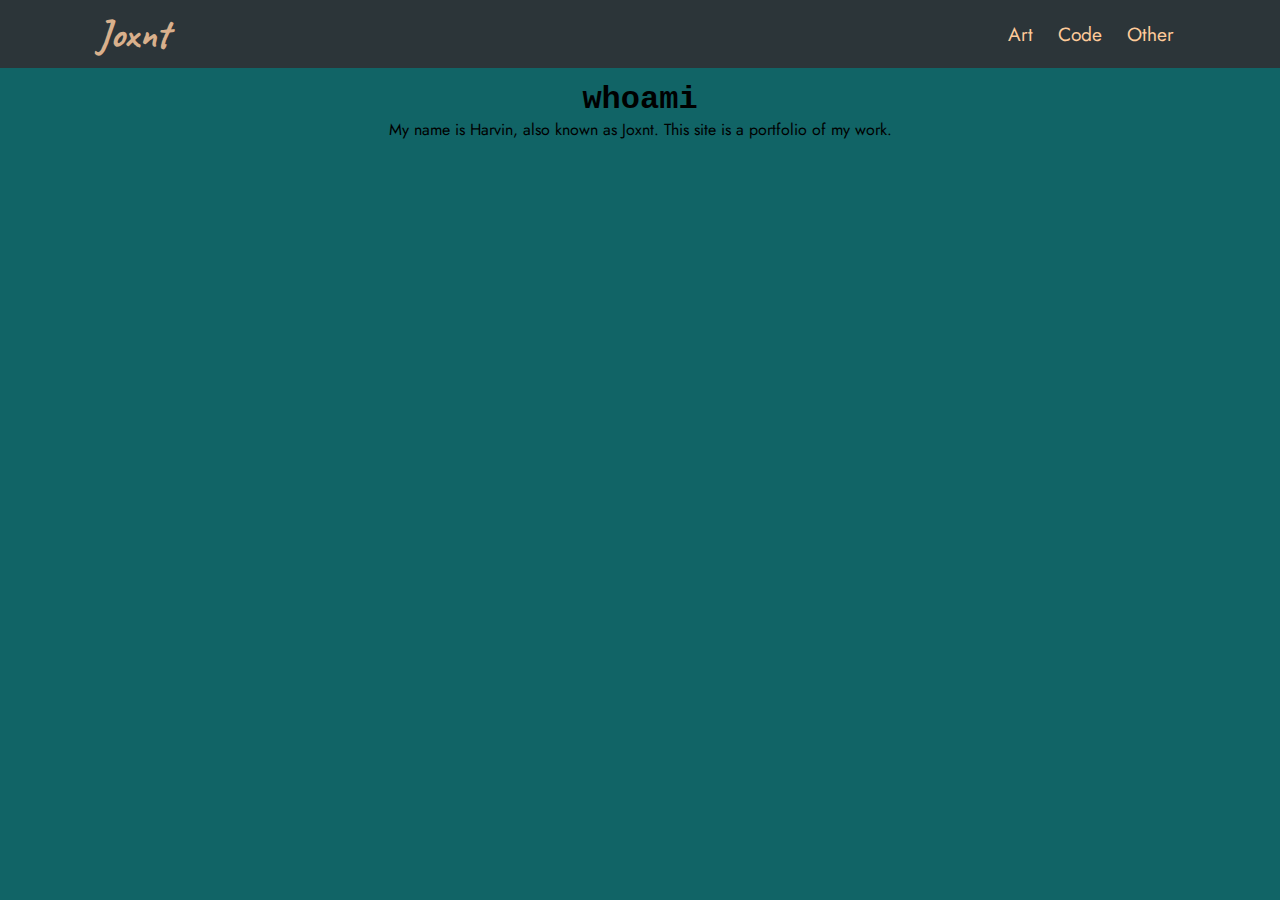
==== index.html @ 29a2fbd7 "Update index.html" ====
<!DOCTYPE html>
<html>
    <head>
        <meta charset="utf-8">
        <meta name="viewport" content="width=device-width, initial-scale=1">
        <title>Joxnt - Home</title>
        <link rel="stylesheet" href="styles.css" />
        <link href="https://fonts.googleapis.com/css2?family=Caveat&family=Jost:wght@300&display=swap" rel="stylesheet">    </head>
    <body>
        <div class="banner">
            <div class="navbar">
                <a href="index.html"><h1>Joxnt</h1></a>
                <ul>
                    <li><a href="art.html">Art</a></li>
                    <li><a href="code.html">Code</a></li>
                    <li><a href="other.html">Other</a></li>
                </ul>
            </div>
        </div>
        <div class="content">
            <h1>whoami</h1>
            My name is Harvin, also known as Joxnt.
            
            This site is a portfolio of my work.
        </div>
    </body>
</html>
---- styles.css ----
*{
    padding: 0;
    margin: 0;
    font-family: 'jost';
}
body{
    width: 100%;
    height: auto;
    overflow: hidden;
    background-color: #116466;
}
.banner{
    width: 100%;
    height: 5vh;
    background-color: #2C3539;
    display: table;
}
.banner h1{
    width: 10%;
    position: relative;
    text-align: left;
    padding-left: 1%;
    display: table-cell;
    vertical-align: middle;
    color: #d9b08c;
    font-size: 250%;
    font-family: 'caveat', cursive;
    cursor: pointer;
}
.navbar{
    width: 85%;
    margin: auto;
    padding: 1vh 0;
    display: flex;
    align-items: center;
    justify-content: space-between;
    
}
.navbar a{
    text-decoration: none;
}
.navbar ul li{
    list-style: none;
    display: inline-block;
    margin: 0 10px;
    position: relative;
}
.navbar ul li a{
    text-decoration: none;
    color: #ffcb9a;
    font-size: 120%;
}
.navbar ul li a:hover{
    color: #d9b08c;
}
.navbar ul li::after{
    content: '';
    height: 1px;
    width: 0;
    background: #d1e8e2;
    position: absolute;
    left: 0;
    bottom: 0;
    transition: 0.5s;
}
.navbar ul li:hover::after{
    width: 100%;
}
.content{
    text-align: center;
    padding: 1%;
}
.content h1{
    font-family: 'Courier New', Courier, monospace;
}
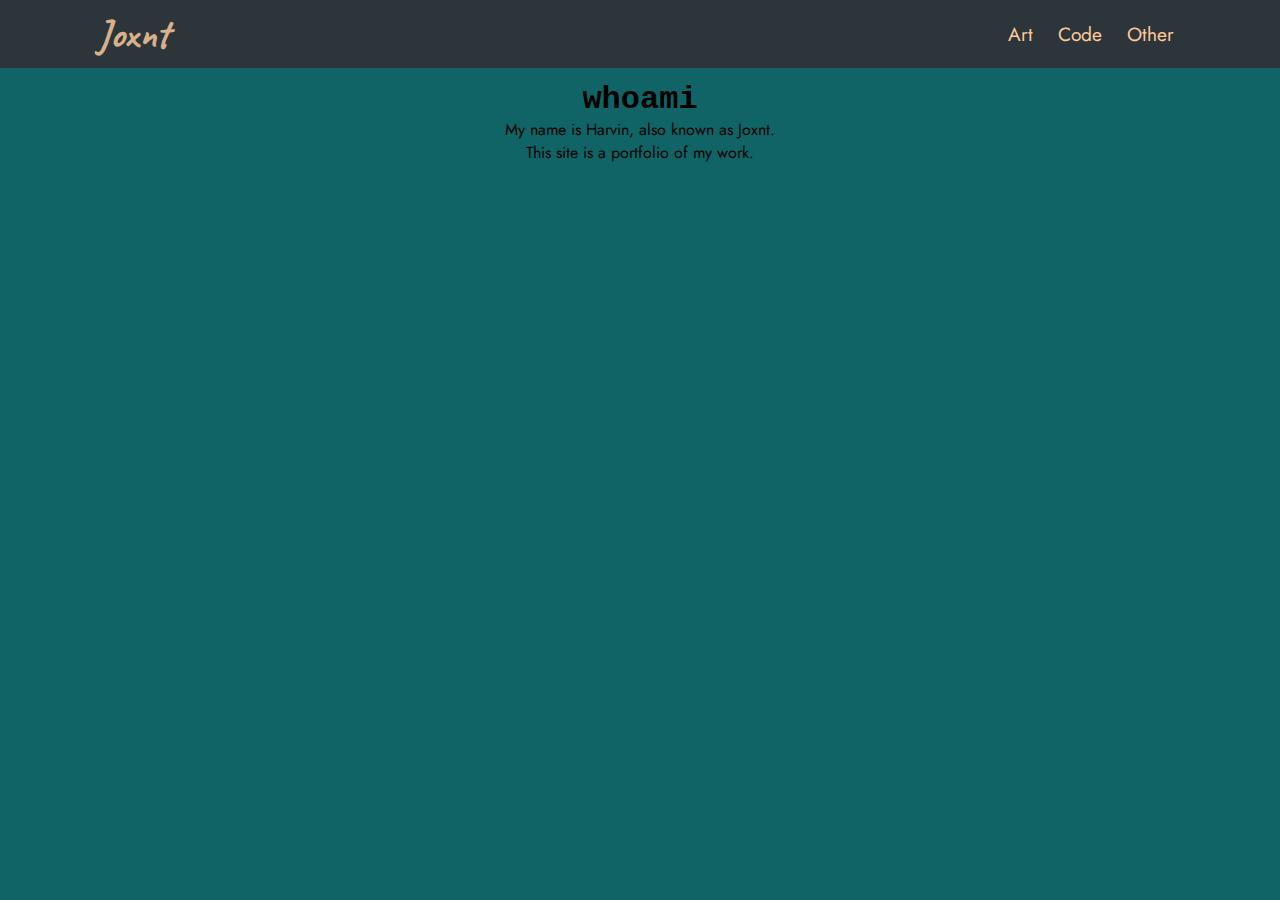
==== commit b9a3cff0: "Update index.html" ====
--- a/index.html
+++ b/index.html
@@ -19,9 +19,10 @@
         </div>
         <div class="content">
             <h1>whoami</h1>
-            My name is Harvin, also known as Joxnt.
-            
-            This site is a portfolio of my work.
+            <p>
+                My name is Harvin, also known as Joxnt.<br>
+                This site is a portfolio of my work.<br>
+            <p>
         </div>
     </body>
 </html>
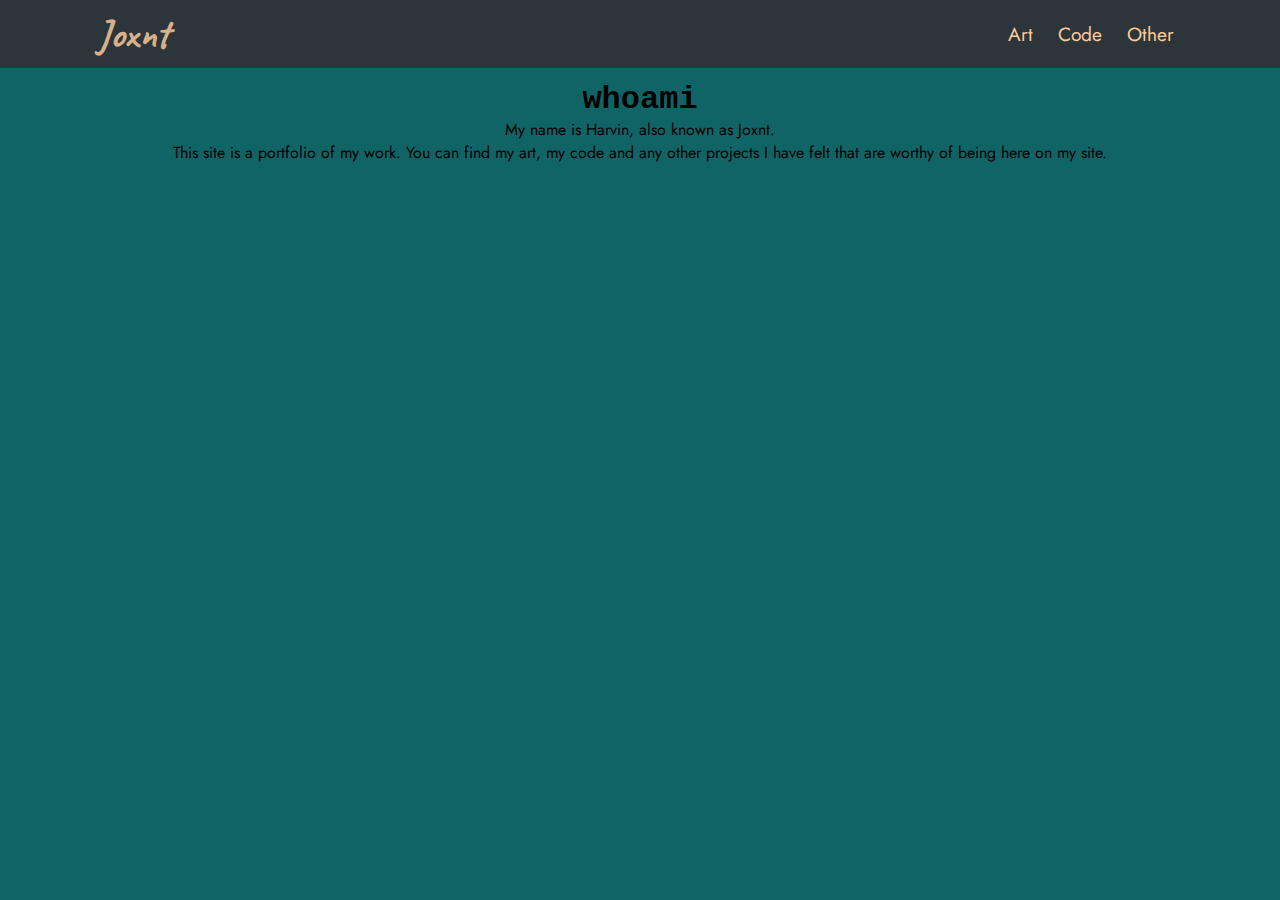
==== commit 3e731beb: "Update index.html" ====
--- a/index.html
+++ b/index.html
@@ -21,7 +21,7 @@
             <h1>whoami</h1>
             <p>
                 My name is Harvin, also known as Joxnt.<br>
-                This site is a portfolio of my work.<br>
+                This site is a portfolio of my work. You can find my art, my code and any other projects I have felt that are worthy of being here on my site.
             <p>
         </div>
     </body>
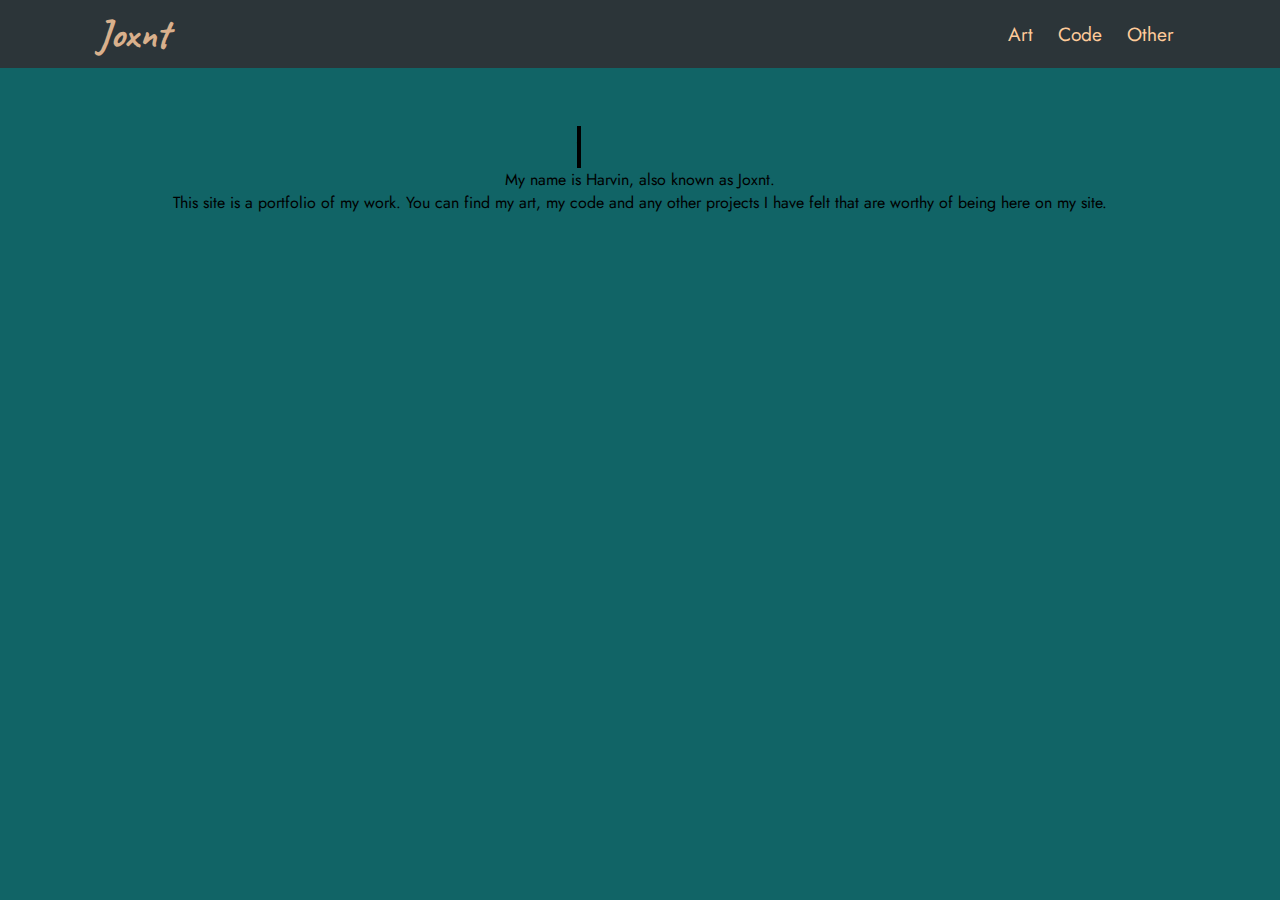
==== commit d654c760: "added typewriter effect" ====
--- a/index.html
+++ b/index.html
@@ -5,7 +5,9 @@
         <meta name="viewport" content="width=device-width, initial-scale=1">
         <title>Joxnt - Home</title>
         <link rel="stylesheet" href="styles.css" />
-        <link href="https://fonts.googleapis.com/css2?family=Caveat&family=Jost:wght@300&display=swap" rel="stylesheet">    </head>
+        <link href="https://fonts.googleapis.com/css2?family=Caveat&family=IBM+Plex+Mono&family=Jost:wght@300&display=swap" rel="stylesheet">   
+        <script type="text/javascript" src="js/typewriter.js"></script>
+    </head>
     <body>
         <div class="banner">
             <div class="navbar">
@@ -18,7 +20,7 @@
             </div>
         </div>
         <div class="content">
-            <h1>whoami</h1>
+            <h1 id="typewriter">whoami</h1>
             <p>
                 My name is Harvin, also known as Joxnt.<br>
                 This site is a portfolio of my work. You can find my art, my code and any other projects I have felt that are worthy of being here on my site.
--- a/styles.css
+++ b/styles.css
@@ -1,3 +1,10 @@
+:root{
+    --typewriterLen: 0;
+    --typewriterSpeed: 1s; /*change this in the JS file*/
+    --blinkSpeed: 500ms;
+    --bgColor: #116466;
+    --bannerColor: #2C3539;
+}
 *{
     padding: 0;
     margin: 0;
@@ -7,12 +14,12 @@
     width: 100%;
     height: auto;
     overflow: hidden;
-    background-color: #116466;
+    background-color: var(--bgColor);
 }
 .banner{
     width: 100%;
     height: 5vh;
-    background-color: #2C3539;
+    background-color: var(--bannerColor);
     display: table;
 }
 .banner h1{
@@ -71,5 +78,48 @@
     padding: 1%;
 }
 .content h1{
-    font-family: 'Courier New', Courier, monospace;
-}+    font-family: 'IBM Plex Mono', monospace;
+    margin-top: 5vh;
+    position: relative;
+    display: inline-flex;
+    width: max-content;
+    letter-spacing: 2px;
+}
+.content h1::before, .content h1::after{
+    content: '';
+    position: absolute;
+    top: 0;
+    right: 0;  
+    bottom: 0;
+    left: 0;
+}
+
+.content h1::before{
+    background: var(--bgColor);
+    animation: typewriter var(--typewriterSpeed) steps(var(--typewriterLen)) 1s forwards;
+}
+
+h1::after{
+    width: .125em;
+    background: black;
+    animation: 
+        typewriter var(--typewriterSpeed) steps(var(--typewriterLen)) 1s forwards,
+        blink var(--blinkSpeed) steps(var(--typewriterLen)) infinite;
+
+}
+
+@keyframes typewriter{
+    to { 
+        left: 100%;
+    }
+}
+
+@keyframes blink {
+    to {
+        background: transparent;
+    }
+}
+
+.codeProjects{
+    margin-top: 3vh;
+}
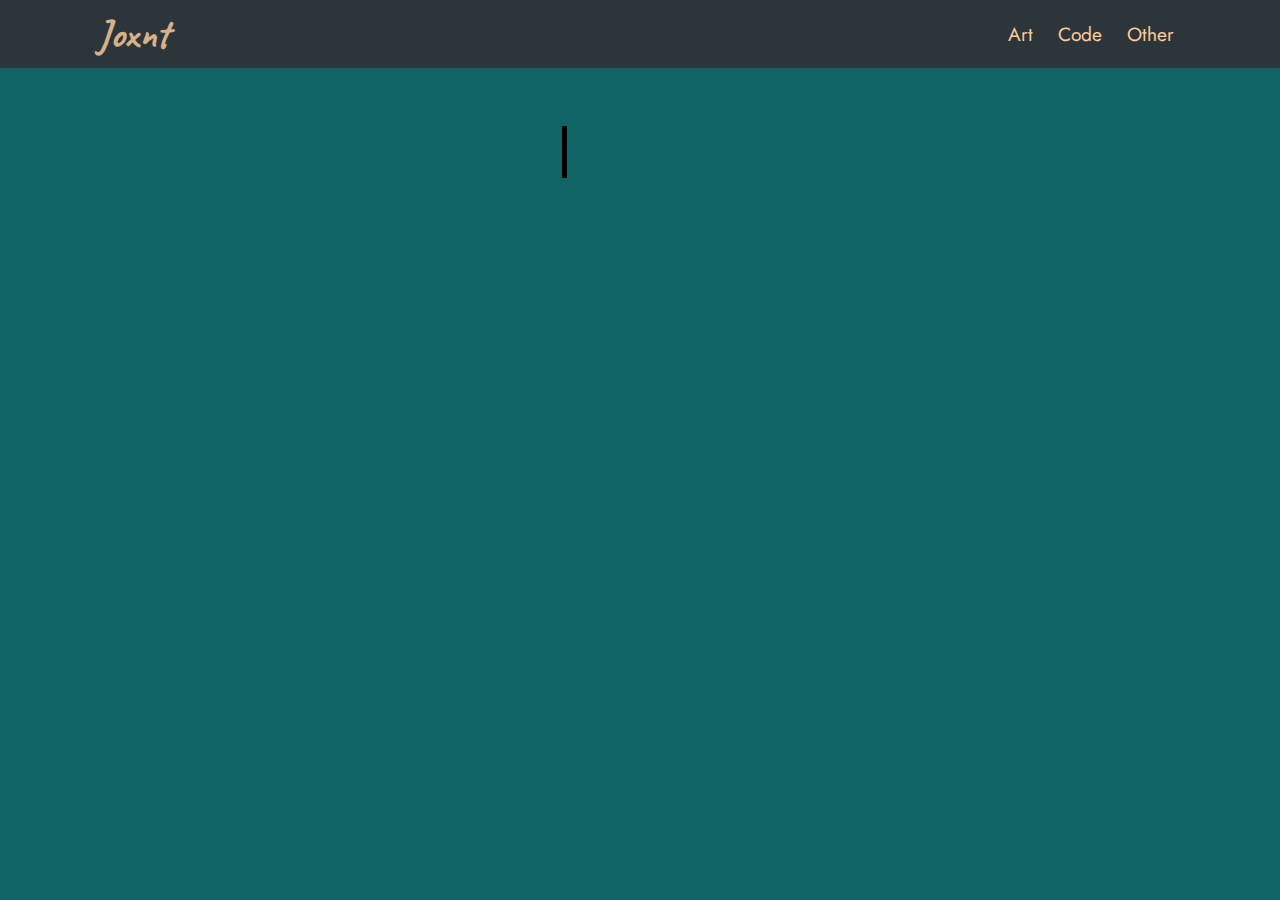
==== commit 789ca56c: "more anims" ====
--- a/index.html
+++ b/index.html
@@ -21,9 +21,9 @@
         </div>
         <div class="content">
             <h1 id="typewriter">whoami</h1>
-            <p>
+            <p class="subtitle">
                 My name is Harvin, also known as Joxnt.<br>
-                This site is a portfolio of my work. You can find my art, my code and any other projects I have felt that are worthy of being here on my site.
+                This site is a portfolio of my work. You can find my art, my code and any other interesting things I have made.
             <p>
         </div>
     </body>
--- a/styles.css
+++ b/styles.css
@@ -79,6 +79,7 @@
 }
 .content h1{
     font-family: 'IBM Plex Mono', monospace;
+    font-size: clamp(1.5rem, 4vw, 2.5rem);
     margin-top: 5vh;
     position: relative;
     display: inline-flex;
@@ -98,16 +99,22 @@
     background: var(--bgColor);
     animation: typewriter var(--typewriterSpeed) steps(var(--typewriterLen)) 1s forwards;
 }
-
 h1::after{
     width: .125em;
     background: black;
     animation: 
         typewriter var(--typewriterSpeed) steps(var(--typewriterLen)) 1s forwards,
         blink var(--blinkSpeed) steps(var(--typewriterLen)) infinite;
-
 }
-
+.subtitle{
+    font-size: clamp(1rem, 1.4vw, 3rem);
+    opacity: 0;
+    transform: translateY(3rem);
+    animation: fadeInUp 2s ease 1.5s forwards;
+}
+.codeProjects{
+    margin-top: 3vh;
+}
 @keyframes typewriter{
     to { 
         left: 100%;
@@ -119,7 +126,9 @@
         background: transparent;
     }
 }
-
-.codeProjects{
-    margin-top: 3vh;
-}
+@keyframes fadeInUp {
+    to {
+        opacity: 1;
+        transform: translateY(0);
+    }
+}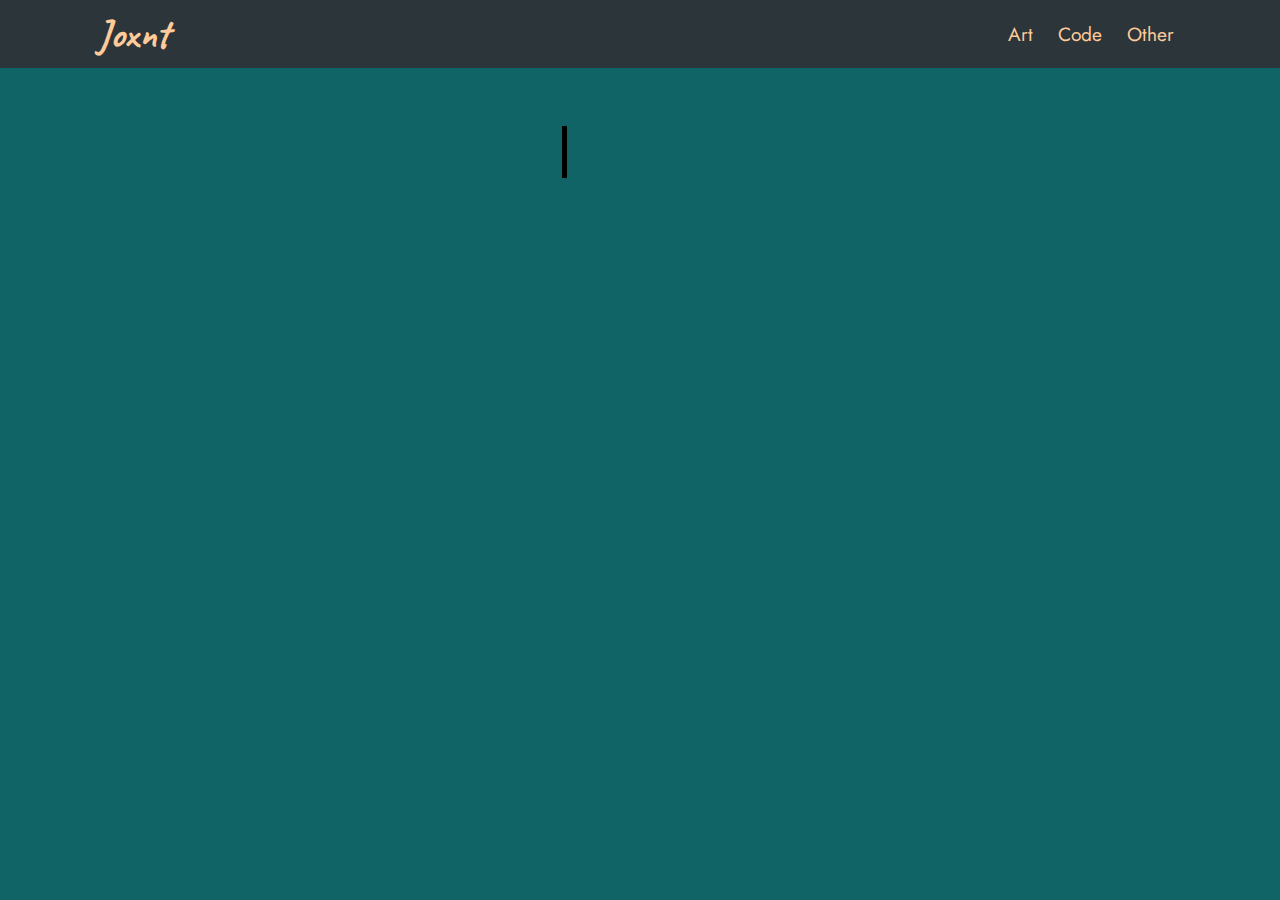
==== commit 445b6b78: "new images" ====
--- a/index.html
+++ b/index.html
@@ -23,7 +23,7 @@
             <h1 id="typewriter">whoami</h1>
             <p class="subtitle">
                 My name is Harvin, also known as Joxnt.<br>
-                This site is a portfolio of my work. You can find my art, my code and any other interesting things I have made.
+                This site is a portfolio of my work. You can find my art, code and any other interesting things I have made.
             <p>
         </div>
     </body>
--- a/styles.css
+++ b/styles.css
@@ -4,6 +4,7 @@
     --blinkSpeed: 500ms;
     --bgColor: #116466;
     --bannerColor: #2C3539;
+    --bannerTextColor: #ffcb9a;
 }
 *{
     padding: 0;
@@ -13,7 +14,7 @@
 body{
     width: 100%;
     height: auto;
-    overflow: hidden;
+    overflow: scroll;
     background-color: var(--bgColor);
 }
 .banner{
@@ -29,7 +30,7 @@
     padding-left: 1%;
     display: table-cell;
     vertical-align: middle;
-    color: #d9b08c;
+    color: #ffcb9a;
     font-size: 250%;
     font-family: 'caveat', cursive;
     cursor: pointer;
@@ -115,6 +116,39 @@
 .codeProjects{
     margin-top: 3vh;
 }
+.image-grid{
+    --gap: 16px;
+    --num-cols: 4;
+    --row-height: 300px;
+    box-sizing: border-box;
+    padding: var(--gap);
+    display: grid;
+    grid-template-columns: repeat(var(--num-cols), 1fr);
+    grid-auto-rows: var(--row-height);
+    gap: var(--gap);
+
+}
+.image-grid > img{
+    width: 100%;
+    height: 100%;
+    object-fit: cover;
+    transition: 500ms;
+}
+.image-grid-col-2{
+    grid-column: span 2;
+}
+.image-grid-row-2{
+    grid-row: span 2;
+}
+@media screen and (max-width: 1024px){
+    .image-grid{
+        --num-cols: 2;
+        --row-height: 200px;
+    }
+}
+.image-grid > img:hover{
+    transform: scale(1.05);
+}
 @keyframes typewriter{
     to { 
         left: 100%;
